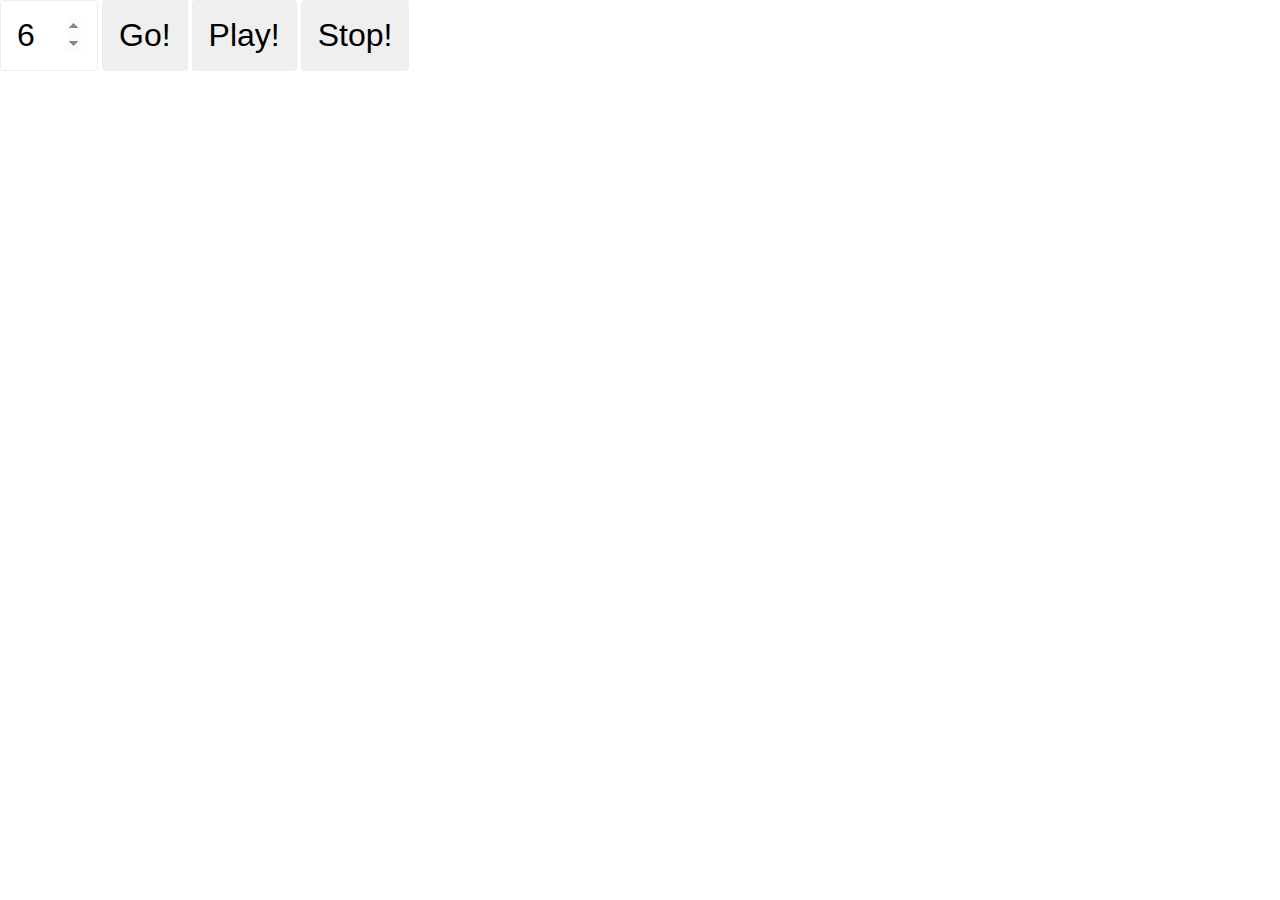
==== unit-4/index.html @ f1319d84 "Create index.html" ====
<!DOCTYPE html>
<html>
<head>
	<title>Unit-4 Timing</title>
	<style type="text/css">
	body{
		margin:0;
	}
#rainbow{
	--size:50px;
	--hue:0;
	font-size: 0;
	}
.fuse{
	transition: all .3s;
	height:var(--size);
	width: var(--size);
	background: hsl(var(--hue),90%,70%);
	display: inline-block;
}
#howManyRainbowStripsDoYouWantHeu{
	padding: 0.5em;
	width: 2em;
	margin-bottom: 0.2em; 
	font-size: 2em;
	border: 1px solid #eee;
	border-radius: 0.1em; 
}
button{
	font-size: 2em;
	border: 1px solid #eee;
	border-radius: 0.1em; 
	padding: 0.5em;
}

</style>
</head>
<body>
	<input type="number" id="howManyRainbowStripsDoYouWantHeu" min="0" max="999" value="6">
	<button onclick="rainbowHaiDooNoy()">Go!</button>
	<button onclick="play()">Play!</button>
	<button onclick="stopAnimation()">Stop!</button>
	<div id="rainbow">
	</div>
	<script type="text/javascript">
		function rainbowHaiDooNoy(){
			theNum = howManyRainbowStripsDoYouWantHeu.value;
			rainbow.innerHTML = '';
			
			for (let i = 0; i < theNum; i++) {
				setTimeout(function(){
				rainbow.innerHTML += `<div class="fuse" style="--hue:${i*(360/theNum)}"></div>`;
			},(300/theNum)*i)
			}	
		}
		function play(){
			theFuse = document.querySelectorAll('.fuse');
            theFuseSize = theFuse.length;
            j = theFuseSize-1;
            k = 0;
            theplay = setInterval(function(){
            	if (k>=theFuseSize) {k=0}
            	if (j>=theFuseSize) {j=0}
            	theFuse[k].style.transform = "scale(2)";
            	theFuse[j].style.transform = "scale(1)";
            	k++
            	j++
            },300);
		}
		function stopAnimation(){
			clearInterval(theplay);
		}
	</script>
</body>
</html>
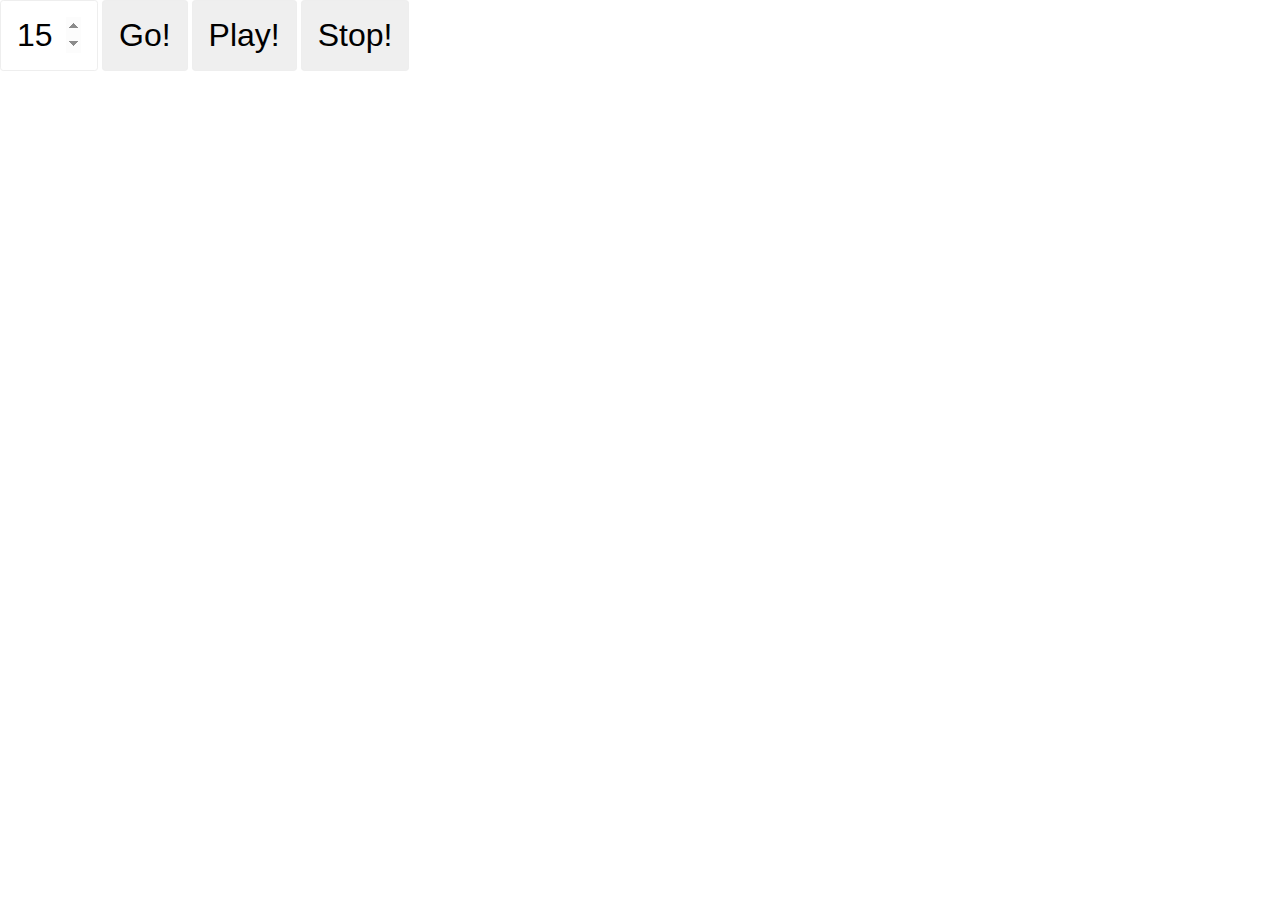
==== commit 5b49ad26: "updated" ====
--- a/unit-4/index.html
+++ b/unit-4/index.html
@@ -1,75 +1,74 @@
-<!DOCTYPE html>
-<html>
-<head>
-	<title>Unit-4 Timing</title>
-	<style type="text/css">
-	body{
-		margin:0;
-	}
-#rainbow{
-	--size:50px;
-	--hue:0;
-	font-size: 0;
-	}
-.fuse{
-	transition: all .3s;
-	height:var(--size);
-	width: var(--size);
-	background: hsl(var(--hue),90%,70%);
-	display: inline-block;
-}
-#howManyRainbowStripsDoYouWantHeu{
-	padding: 0.5em;
-	width: 2em;
-	margin-bottom: 0.2em; 
-	font-size: 2em;
-	border: 1px solid #eee;
-	border-radius: 0.1em; 
-}
-button{
-	font-size: 2em;
-	border: 1px solid #eee;
-	border-radius: 0.1em; 
-	padding: 0.5em;
-}
-
-</style>
-</head>
-<body>
-	<input type="number" id="howManyRainbowStripsDoYouWantHeu" min="0" max="999" value="6">
-	<button onclick="rainbowHaiDooNoy()">Go!</button>
-	<button onclick="play()">Play!</button>
-	<button onclick="stopAnimation()">Stop!</button>
-	<div id="rainbow">
-	</div>
-	<script type="text/javascript">
-		function rainbowHaiDooNoy(){
-			theNum = howManyRainbowStripsDoYouWantHeu.value;
-			rainbow.innerHTML = '';
-			
-			for (let i = 0; i < theNum; i++) {
-				setTimeout(function(){
-				rainbow.innerHTML += `<div class="fuse" style="--hue:${i*(360/theNum)}"></div>`;
-			},(300/theNum)*i)
-			}	
-		}
-		function play(){
-			theFuse = document.querySelectorAll('.fuse');
-            theFuseSize = theFuse.length;
-            j = theFuseSize-1;
-            k = 0;
-            theplay = setInterval(function(){
-            	if (k>=theFuseSize) {k=0}
-            	if (j>=theFuseSize) {j=0}
-            	theFuse[k].style.transform = "scale(2)";
-            	theFuse[j].style.transform = "scale(1)";
-            	k++
-            	j++
-            },300);
-		}
-		function stopAnimation(){
-			clearInterval(theplay);
-		}
-	</script>
-</body>
+<!DOCTYPE html>
+<html>
+<head>
+	<title>Unit-4 Timing</title>
+	<style type="text/css">
+	body{
+		margin:0;
+	}
+#rainbow{
+	--size:50px;
+	--hue:0;
+	font-size: 0;
+	}
+.fuse{
+	transition: all .3s;
+	height:var(--size);
+	width: var(--size);
+	background: hsl(var(--hue),90%,70%);
+	display: inline-block;
+}
+#howManyRainbowStripsDoYouWantHeu{
+	padding: 0.5em;
+	width: 2em;
+	margin-bottom: 0.2em; 
+	font-size: 2em;
+	border: 1px solid #eee;
+	border-radius: 0.1em; 
+}
+button{
+	font-size: 2em;
+	border: 1px solid #eee;
+	border-radius: 0.1em; 
+	padding: 0.5em;
+}
+</style>
+</head>
+<body>
+	<input type="number" id="howManyRainbowStripsDoYouWantHeu" min="0" max="999" value="15">
+	<button onclick="rainbowHaiDooNoy()">Go!</button>
+	<button onclick="play()">Play!</button>
+	<button onclick="stopAnimation()">Stop!</button>
+	<div id="rainbow">
+	</div>
+	<script type="text/javascript">
+		function rainbowHaiDooNoy(){
+			theNum = howManyRainbowStripsDoYouWantHeu.value;
+			rainbow.innerHTML = '';
+			
+			for (let i = 0; i < theNum; i++) {
+				setTimeout(function(){
+				rainbow.innerHTML += `<div class="fuse" style="--hue:${i*(360/theNum)}"></div>`;
+			},(300/theNum)*i)
+			}	
+		}
+		function play(){
+			theFuse = document.querySelectorAll('.fuse');
+            theFuseSize = theFuse.length;
+            j = theFuseSize-1;
+            k = 0;
+            theplay = setInterval(function(){
+            	if (k>=theFuseSize) {k=0}
+            	if (j>=theFuseSize) {j=0}
+            	theFuse[k].style.transform = "scale(2)";
+            	theFuse[j].style.transform = "scale(1)";
+            	k++
+            	j++
+            },300);
+		}
+		function stopAnimation(){
+			clearInterval(theplay);
+		}
+	</script>
+</body>
 </html>